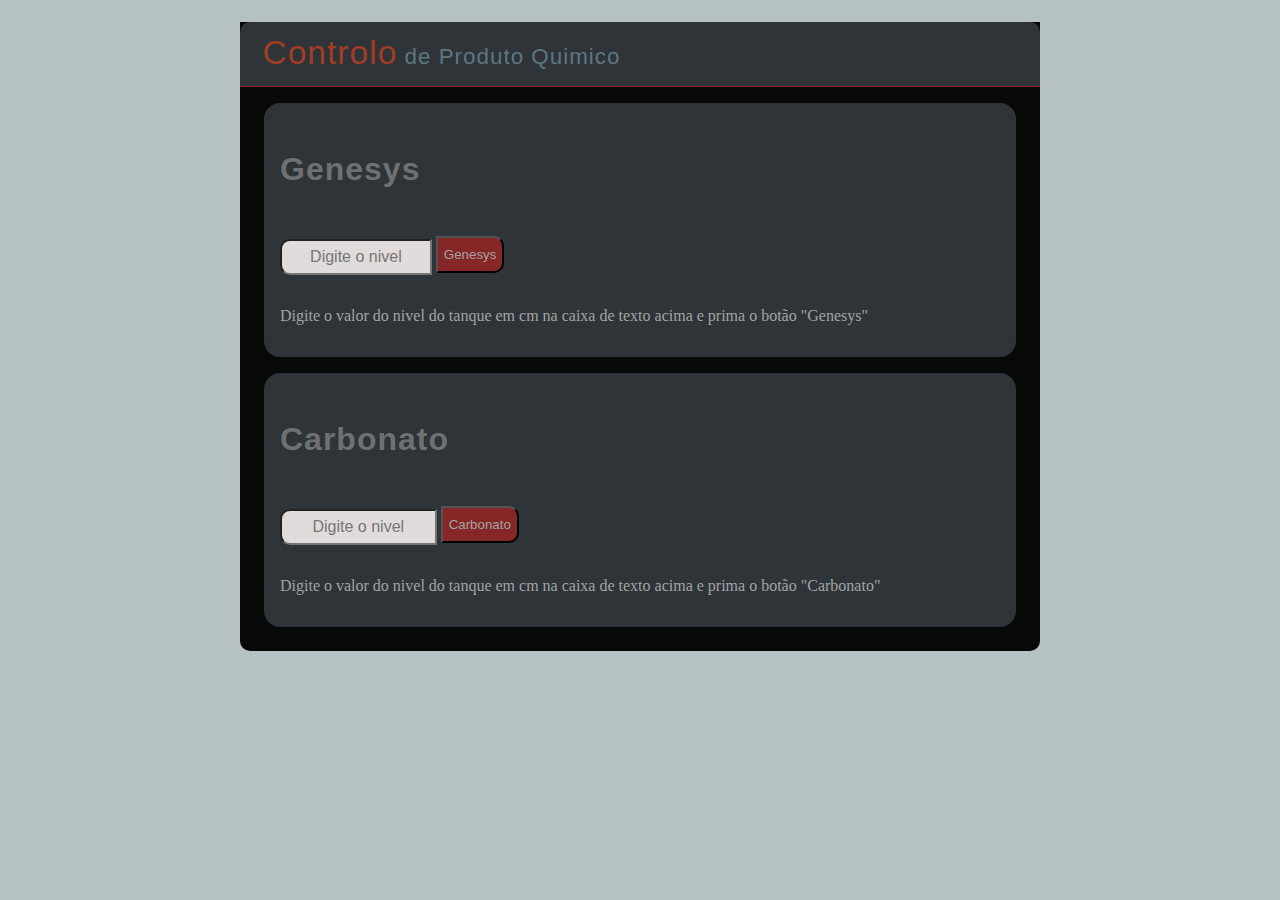
==== tankProdut2/index.html @ d2d5f96c "First commit" ====
<!DOCTYPE html>
<html>
<head>
  <meta charset="utf-8">
  <title>Nivel Produtos</title>
  <link rel="stylesheet" href="styles.css">
  <script src="scripts.js"></script>
</head>
<body>

<main class="row">
<header>
	<h1><span class="mainHeader">Controlo</span> de Produto Quimico</h1>
</header>


<section class="genesys column">
  	<h1>Genesys</h1>
  	<div class="inputs">
		<input type="text" id="niv" placeholder="Digite o nivel" />
		<input type="button" value="Genesys" onclick="display();">
  	</div>
  	<p id="show">Digite o valor do nivel do tanque em cm na caixa de texto acima e prima o botão "Genesys"</p>
</section>

<section class="carbonato column">
  <h1>Carbonato</h1>
    <div class="inputs">
		<input type="text" id="carb" placeholder="Digite o nivel" />
		<input type="button" value="Carbonato" onclick="nivelCarbonato();">
  	</div>
  <p id="show2">Digite o valor do nivel do tanque em cm na caixa de texto acima e prima o botão "Carbonato"</p>
</section>

</main>
</body>
</html>
---- tankProdut2/styles.css ----
body {
	background-color: #B6C1C3;
}

header {
	width: 100%;
	height: 4em;
	margin: 0 auto;
	background-color: #2E3438;
	border-top-left-radius: 10px;
	border-top-right-radius: 10px;
	border-bottom: 1px solid #872626; 
}
 
h1 span.mainHeader  {
	color: #A03D27;
	font-size: 1.5em;
}

main {
	
	width: 60%;
	min-width: 800px;
	/*height: 400px;*/
	margin: 0 auto;
	background-color: #070808;
	border-bottom-left-radius: 10px;
	border-bottom-right-radius: 10px;
	padding-top: 0em;
	padding-bottom: .5em;

}

section.column {
	background-color: #2E3438;
	width: 90%;
	position: relative;
	margin: 1em auto;
	min-height: 8em;
	padding: 1em;
	border-radius: 1em;
}

/*
.row {
	display: flex;
	flex-direction: row;
	flex-wrap: nowrap;
	justify-content: space-between;
	border: 1px solid #000;
}
*/


header h1 {
	text-align: left;
	color: #5E7682;
	font-size: 1.4em;
	font-weight: normal;
	padding: 0.5em 0 0.5em 1em;
	}

h1 {
	font-family: sans-serif;
	letter-spacing: 1px;
	text-align: left;
	margin: 1em 0 1.5em 0;
}

.genesys h1,
.carbonato h1 {
	color: #6E7172;
	font-size: normal;
}

p {
	font-size: 1em;
	margin-top: 2em;
	color: #A1A4A5;
}

div.inputs {
	display: inline-block;
}
	
input[type="text"] {
	width: 50%;
	height: 30px;
	font-size: 1em;
	text-align: center;
	border-top-left-radius: 10px;
	border-bottom-left-radius: 10px;
	background-color: #E1DCDB;
}

input[type="button"] {
	height: 37px;
	background-color: #872626;
	border-top-right-radius: 10px;
	border-bottom-right-radius: 10px;
	color: #A1A4A5;
	vertical-align: 3px;;
}

input[type="button"]:hover {
	background-color: #850F00;
}

input[type="text"]:focus { 
    background-color: #DBE0E1;
    }

input[type="text"]:hover {
    background-color: #DBE0E1;
    }
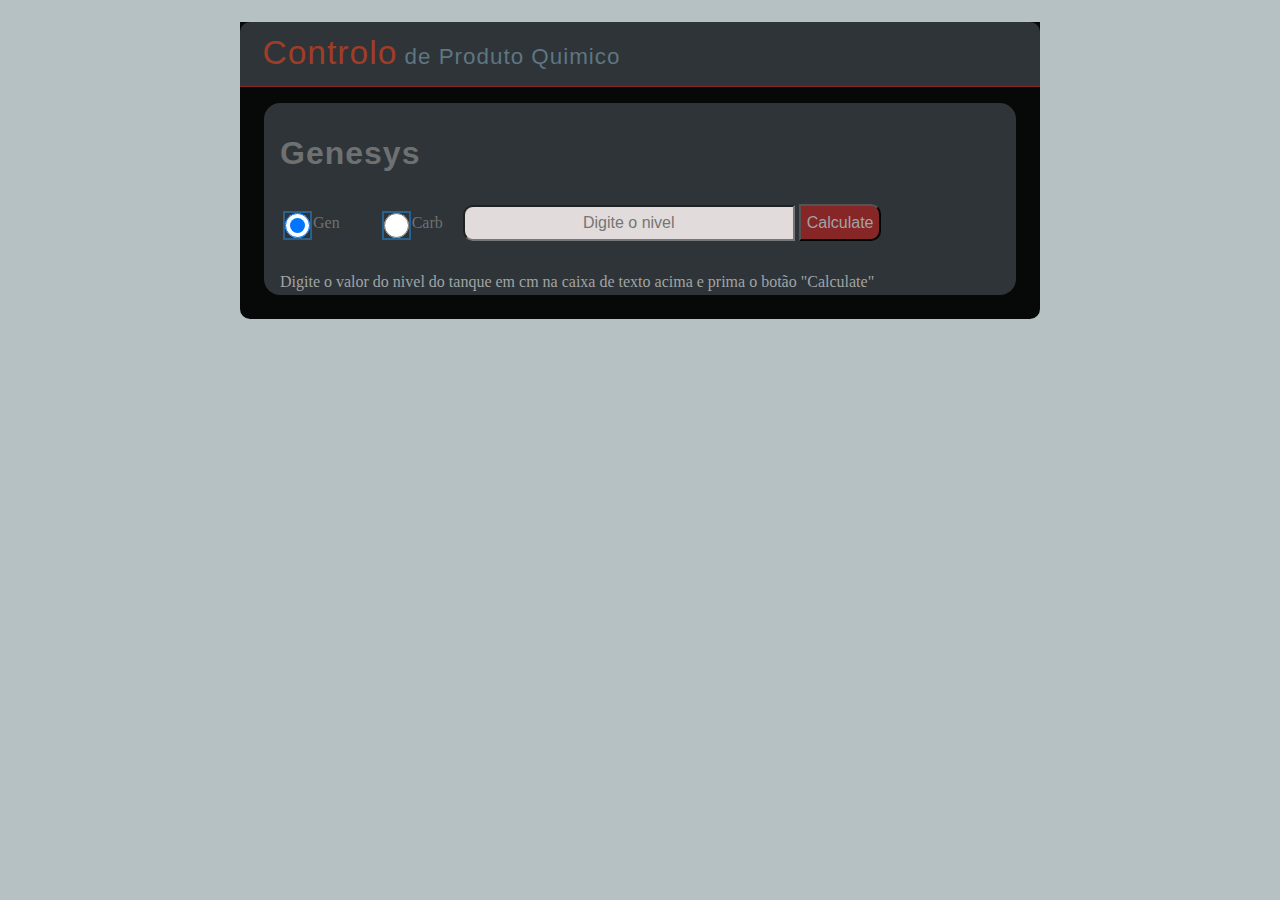
==== commit f60d2bb3: "UI simplified" ====
--- a/tankProdut2/index.html
+++ b/tankProdut2/index.html
@@ -4,7 +4,8 @@
   <meta charset="utf-8">
   <title>Nivel Produtos</title>
   <link rel="stylesheet" href="styles.css">
-  <script src="scripts.js"></script>
+  <script src="https://ajax.googleapis.com/ajax/libs/jquery/1.12.4/jquery.min.js"></script>
+  <!--script type="text/javascript" src="scripts.js"></script-->
 </head>
 <body>
 
@@ -13,25 +14,98 @@
 	<h1><span class="mainHeader">Controlo</span> de Produto Quimico</h1>
 </header>
 
-
 <section class="genesys column">
-  	<h1>Genesys</h1>
-  	<div class="inputs">
-		<input type="text" id="niv" placeholder="Digite o nivel" />
-		<input type="button" value="Genesys" onclick="display();">
+	<div class="section-group">
+		<h1 class="produto">Genesys</h1>
+		<form class="inputs" id="chemicalsInputs">
+			<label><input type="radio" name="produtname" id="genesys" value="genesys" checked="checked">Gen</label> 
+			<label><input type="radio" name="produtname" id="carbonato" value="carbonato">Carb<label>
+			<input type="text" id="niv" placeholder="Digite o nivel" />
+			<input type="button" class="calculate-prod"value="Calculate" onclick="selectProduct();">
+		</form>
   	</div>
-  	<p id="show">Digite o valor do nivel do tanque em cm na caixa de texto acima e prima o botão "Genesys"</p>
-</section>
-
-<section class="carbonato column">
-  <h1>Carbonato</h1>
-    <div class="inputs">
-		<input type="text" id="carb" placeholder="Digite o nivel" />
-		<input type="button" value="Carbonato" onclick="nivelCarbonato();">
-  	</div>
-  <p id="show2">Digite o valor do nivel do tanque em cm na caixa de texto acima e prima o botão "Carbonato"</p>
+  	<p id="show">Digite o valor do nivel do tanque em cm na caixa de texto acima e prima o botão "Calculate"</p>
 </section>
 
 </main>
+
+
+<script>
+	
+var genesys = true;
+var carbonato;
+
+ $("input#genesys").on("click", function() {
+	 console.log("You clicked me so I'm checked and carbonato is uncheked");
+	 genesys = true;
+	 carbonato = false;
+	 $("h1.produto").text("Genesys");
+ });
+  
+ $("input#carbonato").on("click", function() {
+	 console.log("You clicked me so I'm checked and genesys is unchecked");
+	 genesys = false;
+	 carbonato = true;
+	 $("h1.produto").text("Carbonato");
+ });
+  
+  console.log ("genesys = "+ genesys);
+  console.log ("carbonato = "+ carbonato);
+
+
+function Produtos(tipo, perimetro) {
+    //this.unidade = unidade;
+    this.tipo = tipo;
+    this.perimetro = perimetro / 100;
+    //this.nivel = nivel;
+    this.getRadius = function() {
+        var raio = (this.perimetro / Math.PI) / 2;
+        //return "O raio do depósito é: " + raio;
+        return raio;
+    };
+    this.volume = function(nivel) {
+        // In meters
+        var altura = nivel / 100;
+        // Cubical meters
+        var vol = Math.PI * Math.pow(this.getRadius(), 2) * altura;
+        var vol_liters = vol.toFixed(3) * 1000;
+        // In Liters
+        return "O recipiente contém " + vol_liters + " litros de " + this.tipo;
+    };
+    
+}
+var genesysTank = new Produtos("Genesys", 200);
+
+var carbonateTank = new Produtos("Carbonato de Calcio", 239);
+
+
+
+function selectProduct() {
+	console.log("GENESYS "+genesys);
+	console.log("CARBONATO "+carbonato);
+	if(genesys == true) {
+		var display = function(nivel_prod) {
+		  nivel_prod = document.getElementById("niv").value;
+		  nivel_prod = Number(nivel_prod);
+		  var resultado = document.getElementById("show");
+		  //genesysTank.volume(nivel);
+		  resultado.innerHTML = genesysTank.volume(nivel_prod);
+		};
+		display();
+	}
+	else if(carbonato == true) {
+
+		var nivelCarbonato = function(nivel_prod) {
+			//Nivel carbonato de calcio;
+			nivel_carbonato = document.getElementById("niv").value;
+			var resulCarbonato = document.getElementById("show");
+			resulCarbonato.innerHTML = carbonateTank.volume(nivel_carbonato);
+		};
+		nivelCarbonato();
+	}
+}
+
+</script>
+
 </body>
 </html>
--- a/tankProdut2/styles.css
+++ b/tankProdut2/styles.css
@@ -34,22 +34,17 @@
 section.column {
 	background-color: #2E3438;
 	width: 90%;
+	height: 10em;
 	position: relative;
 	margin: 1em auto;
-	min-height: 8em;
+	/*min-height: 8em;*/
 	padding: 1em;
 	border-radius: 1em;
 }
 
-/*
-.row {
-	display: flex;
-	flex-direction: row;
-	flex-wrap: nowrap;
-	justify-content: space-between;
-	border: 1px solid #000;
+section div.section-group {
+	margin-top: -1em;
 }
-*/
 
 
 header h1 {
@@ -68,10 +63,15 @@
 }
 
 .genesys h1,
-.carbonato h1 {
+.carbonato h1, label {
 	color: #6E7172;
 	font-size: normal;
 }
+
+ label {
+	
+ }
+
 
 p {
 	font-size: 1em;
@@ -82,24 +82,30 @@
 div.inputs {
 	display: inline-block;
 }
+
+form.inputs {
+	margin-top: -1em;
+}
 	
 input[type="text"] {
-	width: 50%;
+	width: 45%;
 	height: 30px;
 	font-size: 1em;
 	text-align: center;
 	border-top-left-radius: 10px;
 	border-bottom-left-radius: 10px;
 	background-color: #E1DCDB;
+	margin-left: 1em;
 }
 
 input[type="button"] {
 	height: 37px;
+	font-size: 1em;
 	background-color: #872626;
 	border-top-right-radius: 10px;
 	border-bottom-right-radius: 10px;
 	color: #A1A4A5;
-	vertical-align: 3px;;
+	vertical-align: 0px;
 }
 
 input[type="button"]:hover {
@@ -114,3 +120,17 @@
     background-color: #DBE0E1;
     }
 
+input[type=radio] {
+	position: relative;
+	display: inline;
+	width: 25px;
+	height: 25px;
+	vertical-align: middle;
+	margin-top: .2em;
+	/*margin-left: 1em;*/
+	outline: 2px solid #286090;
+ }
+ 
+ input[type=radio]#carbonato {
+	margin-left: 3em;
+ }
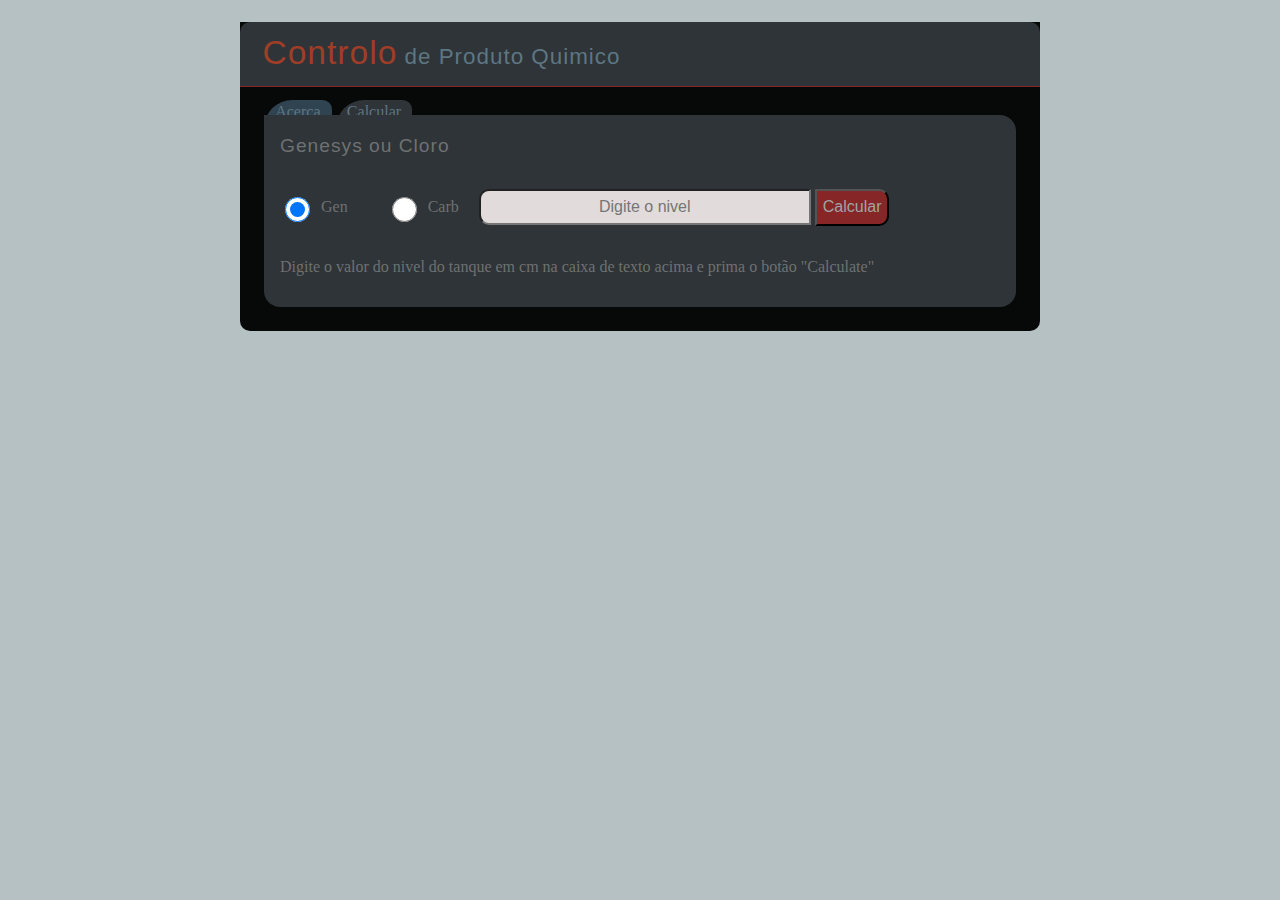
==== commit 82fbf052: "UI improvment 2" ====
--- a/tankProdut2/index.html
+++ b/tankProdut2/index.html
@@ -14,14 +14,21 @@
 	<h1><span class="mainHeader">Controlo</span> de Produto Quimico</h1>
 </header>
 
+<nav>
+	<ul>
+		<li><a href="about.html" class="tabs">Acerca</a></li>
+		<li><a href="#" class="selected tabs">Calcular</a></li>
+	</ul>
+</nav>
+
 <section class="genesys column">
 	<div class="section-group">
-		<h1 class="produto">Genesys</h1>
+		<h1 class="produto">Genesys ou Cloro</h1>
 		<form class="inputs" id="chemicalsInputs">
-			<label><input type="radio" name="produtname" id="genesys" value="genesys" checked="checked">Gen</label> 
-			<label><input type="radio" name="produtname" id="carbonato" value="carbonato">Carb<label>
+			<label><input type="radio" name="produtname" id="genesys" value="genesys" checked="checked">&nbsp;&nbsp;Gen</label> 
+			<label><input type="radio" name="produtname" id="carbonato" value="carbonato">&nbsp;&nbsp;Carb<label>
 			<input type="text" id="niv" placeholder="Digite o nivel" />
-			<input type="button" class="calculate-prod"value="Calculate" onclick="selectProduct();">
+			<input type="button" class="calculate-prod"value="Calcular" onclick="selectProduct();">
 		</form>
   	</div>
   	<p id="show">Digite o valor do nivel do tanque em cm na caixa de texto acima e prima o botão "Calculate"</p>
@@ -39,14 +46,14 @@
 	 console.log("You clicked me so I'm checked and carbonato is uncheked");
 	 genesys = true;
 	 carbonato = false;
-	 $("h1.produto").text("Genesys");
+	 $("h1.produto").text("Genesys ou Cloro");
  });
   
  $("input#carbonato").on("click", function() {
 	 console.log("You clicked me so I'm checked and genesys is unchecked");
 	 genesys = false;
 	 carbonato = true;
-	 $("h1.produto").text("Carbonato");
+	 $("h1.produto").text("Carbonato de Cálcio");
  });
   
   console.log ("genesys = "+ genesys);
@@ -105,6 +112,12 @@
 	}
 }
 
+$("a.tabs").on("click", function() {
+	$("a.selected").removeClass("selected");
+	$(this).addClass("selected");
+});
+
+
 </script>
 
 </body>
--- a/tankProdut2/styles.css
+++ b/tankProdut2/styles.css
@@ -17,6 +17,7 @@
 	font-size: 1.5em;
 }
 
+
 main {
 	
 	width: 60%;
@@ -31,6 +32,35 @@
 
 }
 
+/*////////// NAVIGATION  */
+
+nav ul {
+	margin-left: -1em;
+}
+
+nav ul li {
+	display: inline-block;
+	list-style: none; 
+}
+
+nav ul li a {
+	text-decoration: none;
+	padding: .2em .7em .5em .7em;
+	background: #2F4351;
+	border-top-left-radius: 30px;
+	border-top-right-radius: 10px;
+	color: #5E7682; /*color: #A03D27;*/
+}
+
+
+nav ul li a.selected {
+	background: #2E3438;
+	/*color: #A03D27;*/
+}
+
+
+/* /End Navigation*/
+
 section.column {
 	background-color: #2E3438;
 	width: 90%;
@@ -40,6 +70,8 @@
 	/*min-height: 8em;*/
 	padding: 1em;
 	border-radius: 1em;
+	border-top-left-radius: 0;
+	margin-top: -22px;
 }
 
 section div.section-group {
@@ -68,6 +100,17 @@
 	font-size: normal;
 }
 
+
+h1.produto {
+	font-size: 1.2em;
+	font-weight: normal;
+	padding-bottom: 1em;
+}
+
+h1.about {
+	padding-bottom: 0em;
+}
+
  label {
 	
  }
@@ -76,7 +119,14 @@
 p {
 	font-size: 1em;
 	margin-top: 2em;
-	color: #A1A4A5;
+	/*color: #A1A4A5;*/
+	font-weight: normal;
+	color: #6E7172;
+}
+
+p.about-text {
+	text-indent: 1em;
+	padding: 0em .5em 1em .5em;
 }
 
 div.inputs {
@@ -128,9 +178,16 @@
 	vertical-align: middle;
 	margin-top: .2em;
 	/*margin-left: 1em;*/
-	outline: 2px solid #286090;
+	/*outline: 2px solid #286090;*/
  }
  
  input[type=radio]#carbonato {
 	margin-left: 3em;
  }
+
+@media screen and (min-width: 1300px) {
+	nav ul {
+		margin-left: -0.3em;
+	}
+
+}
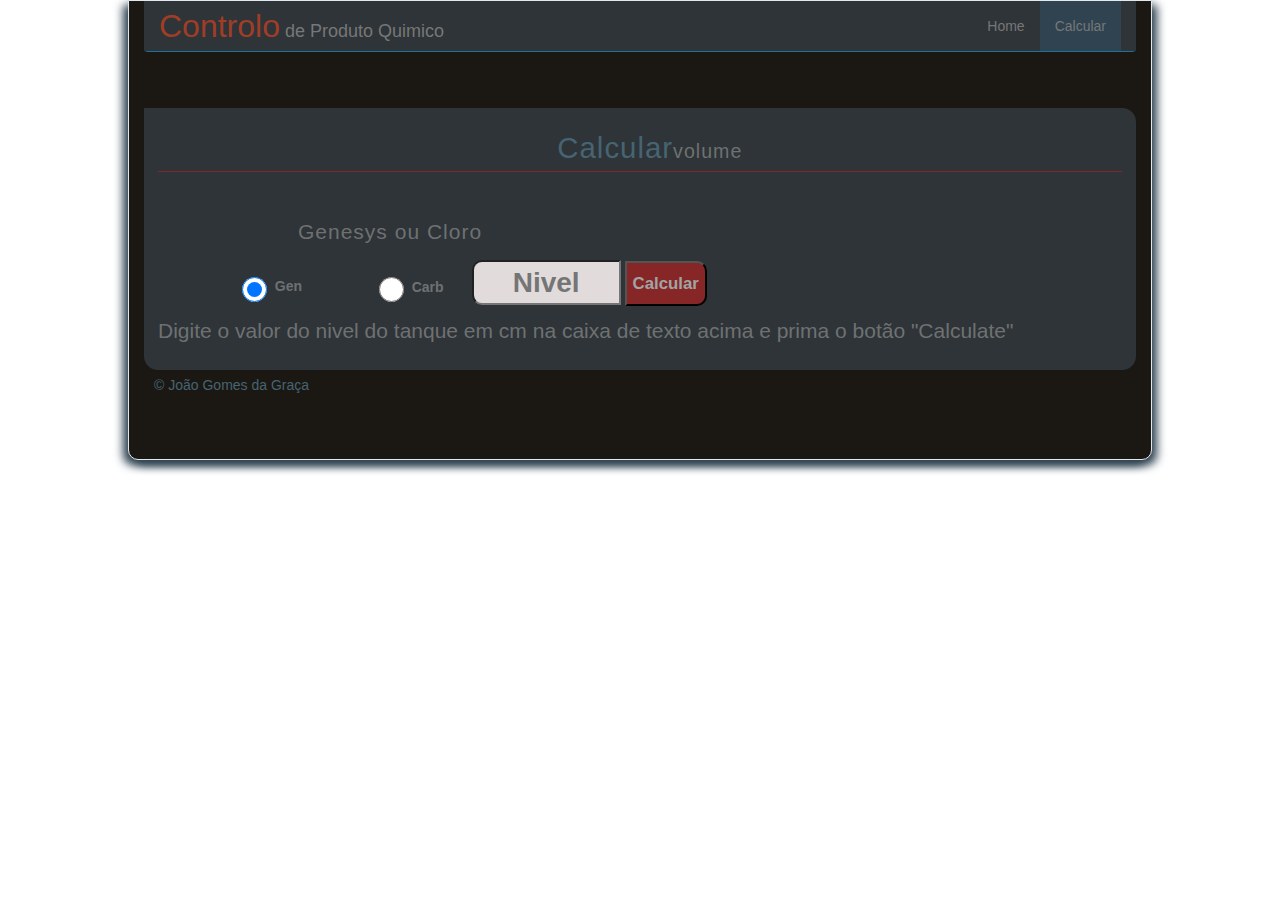
==== commit 16dc80dc: "from 27 Agosto" ====
--- a/tankProdut2/index.html
+++ b/tankProdut2/index.html
@@ -3,38 +3,65 @@
 <head>
   <meta charset="utf-8">
   <title>Nivel Produtos</title>
+  <link rel="stylesheet" href="bootstrap-3.3.7-dist/css/bootstrap.css">
   <link rel="stylesheet" href="styles.css">
   <script src="https://ajax.googleapis.com/ajax/libs/jquery/1.12.4/jquery.min.js"></script>
+  <link rel="stylesheet" href="https://maxcdn.bootstrapcdn.com/bootstrap/3.3.7/css/bootstrap.min.css" integrity="sha384-BVYiiSIFeK1dGmJRAkycuHAHRg32OmUcww7on3RYdg4Va+PmSTsz/K68vbdEjh4u" crossorigin="anonymous">
+  <!--script src="bootstrap-3.3.7-dist/js/bootstrap.js"></script-->
   <!--script type="text/javascript" src="scripts.js"></script-->
 </head>
 <body>
-
-<main class="row">
-<header>
-	<h1><span class="mainHeader">Controlo</span> de Produto Quimico</h1>
-</header>
-
-<nav>
-	<ul>
-		<li><a href="about.html" class="tabs">Acerca</a></li>
-		<li><a href="#" class="selected tabs">Calcular</a></li>
-	</ul>
-</nav>
-
-<section class="genesys column">
-	<div class="section-group">
-		<h1 class="produto">Genesys ou Cloro</h1>
-		<form class="inputs" id="chemicalsInputs">
-			<label><input type="radio" name="produtname" id="genesys" value="genesys" checked="checked">&nbsp;&nbsp;Gen</label> 
-			<label><input type="radio" name="produtname" id="carbonato" value="carbonato">&nbsp;&nbsp;Carb<label>
-			<input type="text" id="niv" placeholder="Digite o nivel" />
-			<input type="button" class="calculate-prod"value="Calcular" onclick="selectProduct();">
-		</form>
-  	</div>
-  	<p id="show">Digite o valor do nivel do tanque em cm na caixa de texto acima e prima o botão "Calculate"</p>
-</section>
-
-</main>
+<div class="container main">
+	
+	
+	<nav class="navbar navbar-default  main-navbar">
+			<div class="navbar-header">
+				<button type="button" class="navbar-toggle" data-toggle="collapse" data-target="#myNavbar">
+					<span class="icon-bar"></span>
+					<span class="icon-bar"></span>
+					<span class="icon-bar"></span>
+				</button>
+				<a class="navbar-brand" href="#">
+				<span class="mainHeader">Controlo</span> de Produto Quimico</a>
+			</div> <!-- / navbar-header -->
+		<div class="collapse navbar-collapse" id="myNavbar">
+			<ul class="nav navbar-nav pull-right">
+				<li>
+					<a href="about.html" class="tabs">Home</a>
+				</li>
+				<li>
+					<a href="#" class="selected tabs">Calcular</a>
+				</li>
+			</ul> <!-- / navbar-nav -->
+		</div> <!-- / navbar-collapse -->
+	</nav>
+		
+	
+	
+	<div class="row calculator">
+		<div class="col-md-12">
+			<section class="genesys column">
+				<h1 class="header"><span class="mainHeader">Calcular</span>volume</h1>
+				<div class="section-group">
+					<h1 class="produto">Genesys ou Cloro</h1>
+					<form class="inputs" id="chemicalsInputs">
+						<label><input type="radio" name="produtname" id="genesys" value="genesys" checked="checked">&nbsp;&nbsp;Gen</label> 
+						<label><input type="radio" name="produtname" id="carbonato" value="carbonato">&nbsp;&nbsp;Carb<label>
+						<input type="text" id="niv" placeholder="Nivel" />
+						<input type="button" class="calculate-prod"value="Calcular" onclick="selectProduct();">
+					</form>
+				</div>
+				<p id="show">Digite o valor do nivel do tanque em cm na caixa de texto acima e prima o botão "Calculate"</p>
+			</section>
+		</div>
+	</div> <!-- / row -->
+	
+	<div class="row">
+		<div class="col-md-12 footer">
+			<p class="copy">&copy; João Gomes da Graça</p>
+		</div>
+	</div>
+</div> <!--/ container -->
 
 
 <script>
@@ -77,7 +104,7 @@
         var vol = Math.PI * Math.pow(this.getRadius(), 2) * altura;
         var vol_liters = vol.toFixed(3) * 1000;
         // In Liters
-        return "O recipiente contém " + vol_liters + " litros de " + this.tipo;
+        return "O recipiente contém " + "<b>" + vol_liters +  "</b>" + " litros de " + this.tipo;
     };
     
 }
@@ -111,12 +138,31 @@
 		nivelCarbonato();
 	}
 }
+/*
+$("a.calculate").on("click", function() {
+	console.log("you clicked on me! calculate!!!");
+	$("a.calculate").addClass("selected");
+	$("a.about-page").removeClass("selected");
+});
+
+$("a.about-page").on("click", function() {
+	console.log("you clicked on me! about!!!");
+	$("a.about-page").addClass("selected");
+	$("a.calculate").removeClass("selected");
+});
+*/
 
 $("a.tabs").on("click", function() {
+		console.log("you clicked on me! home!!!");
+		$("a.selected").removeClass("selected");
+		$(this).addClass("selected");
+	});
+	
+$("a.tabs1").on("click", function() {
+	console.log("you clicked on me! calculate!!!");
 	$("a.selected").removeClass("selected");
 	$(this).addClass("selected");
 });
-
 
 </script>
 
--- a/tankProdut2/styles.css
+++ b/tankProdut2/styles.css
@@ -1,10 +1,52 @@
 body {
-	background-color: #B6C1C3;
-}
-
-header {
+	min-width: 800px;
+	background-color: #E2E9EE/*#B6C1C3*/;
+}
+
+
+nav {
 	width: 100%;
-	height: 4em;
+	margin: 0 auto;
+	border: none;
+}
+
+nav.navbar {
+	border: none;
+	border-bottom: 1px solid #1E7299;
+}
+
+.navbar-collapse, .navbar-header {
+	background-color: #2E3438;
+}
+
+
+nav .navbar-brand span.mainHeader { /* The brand */
+	font-size: 32px;
+	color: #A03D27;
+}
+
+
+a.selected {
+	background: #2F4351;
+}
+
+
+div.main {
+	width: 60%;
+	margin: 0 auto;
+	background-color: #1B1813 /*#070808*/;
+	border-bottom-left-radius: 10px;
+	border-bottom-right-radius: 10px;
+	padding-top: 0em;
+	padding-bottom: 2em;
+	border: 1px solid #E2E9EE;
+	box-shadow: 5px 5px 10px #2F4351, -5px 5px 10px #2F4351;
+}
+
+
+.header {
+	width: 100%;
+	height: 50px;
 	margin: 0 auto;
 	background-color: #2E3438;
 	border-top-left-radius: 10px;
@@ -12,80 +54,39 @@
 	border-bottom: 1px solid #872626; 
 }
  
+ 
 h1 span.mainHeader  {
-	color: #A03D27;
+	color: #466472;
 	font-size: 1.5em;
 }
 
 
-main {
-	
-	width: 60%;
-	min-width: 800px;
-	/*height: 400px;*/
-	margin: 0 auto;
-	background-color: #070808;
-	border-bottom-left-radius: 10px;
-	border-bottom-right-radius: 10px;
-	padding-top: 0em;
-	padding-bottom: .5em;
-
-}
-
-/*////////// NAVIGATION  */
-
-nav ul {
-	margin-left: -1em;
-}
-
-nav ul li {
-	display: inline-block;
-	list-style: none; 
-}
-
-nav ul li a {
-	text-decoration: none;
-	padding: .2em .7em .5em .7em;
-	background: #2F4351;
-	border-top-left-radius: 30px;
-	border-top-right-radius: 10px;
-	color: #5E7682; /*color: #A03D27;*/
-}
-
-
-nav ul li a.selected {
-	background: #2E3438;
-	/*color: #A03D27;*/
-}
-
-
-/* /End Navigation*/
+.calculator {
+	margin-top: 4em;
+}
+
 
 section.column {
 	background-color: #2E3438;
-	width: 90%;
-	height: 10em;
-	position: relative;
-	margin: 1em auto;
-	/*min-height: 8em;*/
 	padding: 1em;
 	border-radius: 1em;
 	border-top-left-radius: 0;
-	margin-top: -22px;
-}
-
-section div.section-group {
-	margin-top: -1em;
-}
-
-
-header h1 {
-	text-align: left;
-	color: #5E7682;
+	
+}
+
+div.section-group {
+	padding-top: 2em;
+	padding-left: 10em; 
+}
+
+
+h1.header {
+	text-align: center;
 	font-size: 1.4em;
 	font-weight: normal;
 	padding: 0.5em 0 0.5em 1em;
 	}
+	
 
 h1 {
 	font-family: sans-serif;
@@ -102,7 +103,7 @@
 
 
 h1.produto {
-	font-size: 1.2em;
+	font-size: 1.5em;
 	font-weight: normal;
 	padding-bottom: 1em;
 }
@@ -117,7 +118,7 @@
 
 
 p {
-	font-size: 1em;
+	font-size: 1.5em;
 	margin-top: 2em;
 	/*color: #A1A4A5;*/
 	font-weight: normal;
@@ -138,9 +139,9 @@
 }
 	
 input[type="text"] {
-	width: 45%;
-	height: 30px;
-	font-size: 1em;
+	width: 30%;
+	height: 45px;
+	font-size: 2em;
 	text-align: center;
 	border-top-left-radius: 10px;
 	border-bottom-left-radius: 10px;
@@ -149,13 +150,13 @@
 }
 
 input[type="button"] {
-	height: 37px;
-	font-size: 1em;
+	height: 45px;
+	font-size: 1.2em;
 	background-color: #872626;
 	border-top-right-radius: 10px;
 	border-bottom-right-radius: 10px;
 	color: #A1A4A5;
-	vertical-align: 0px;
+	vertical-align: 3px;
 }
 
 input[type="button"]:hover {
@@ -184,10 +185,65 @@
  input[type=radio]#carbonato {
 	margin-left: 3em;
  }
+ 
+ div.footer {
+	height: 4em;
+	margin-top: 5px;
+	color: #fff;
+	/*background-color: #2E3438;*/
+ }
+ 
+ div.footer p {
+	font-size: 1em;
+	color: #466472;
+	padding: 0px 0px 0px 10px;
+ }
+
+
+@media screen and (min-width: 400px) {
+	div.main {
+		width: 100%;
+	}
+ 
+	input[type=radio]#carbonato {
+		
+	}
+	
+	input[type=radio]#genesys {
+		margin-left: -4em;
+	}
+ 
+	input[type="text"] {
+	
+	}
+
+ 
+}
+
+
+@media screen and (min-width: 1000px) {
+	div.main {
+		width: 80%;
+	}
+
+}
+
 
 @media screen and (min-width: 1300px) {
+	div.main {
+		width: 70%;
+	}
+	
 	nav ul {
 		margin-left: -0.3em;
 	}
 
 }
+
+
+@media screen and (min-width: 1500px) {
+	div.main {
+		width: 60%;
+	}
+	
+}
